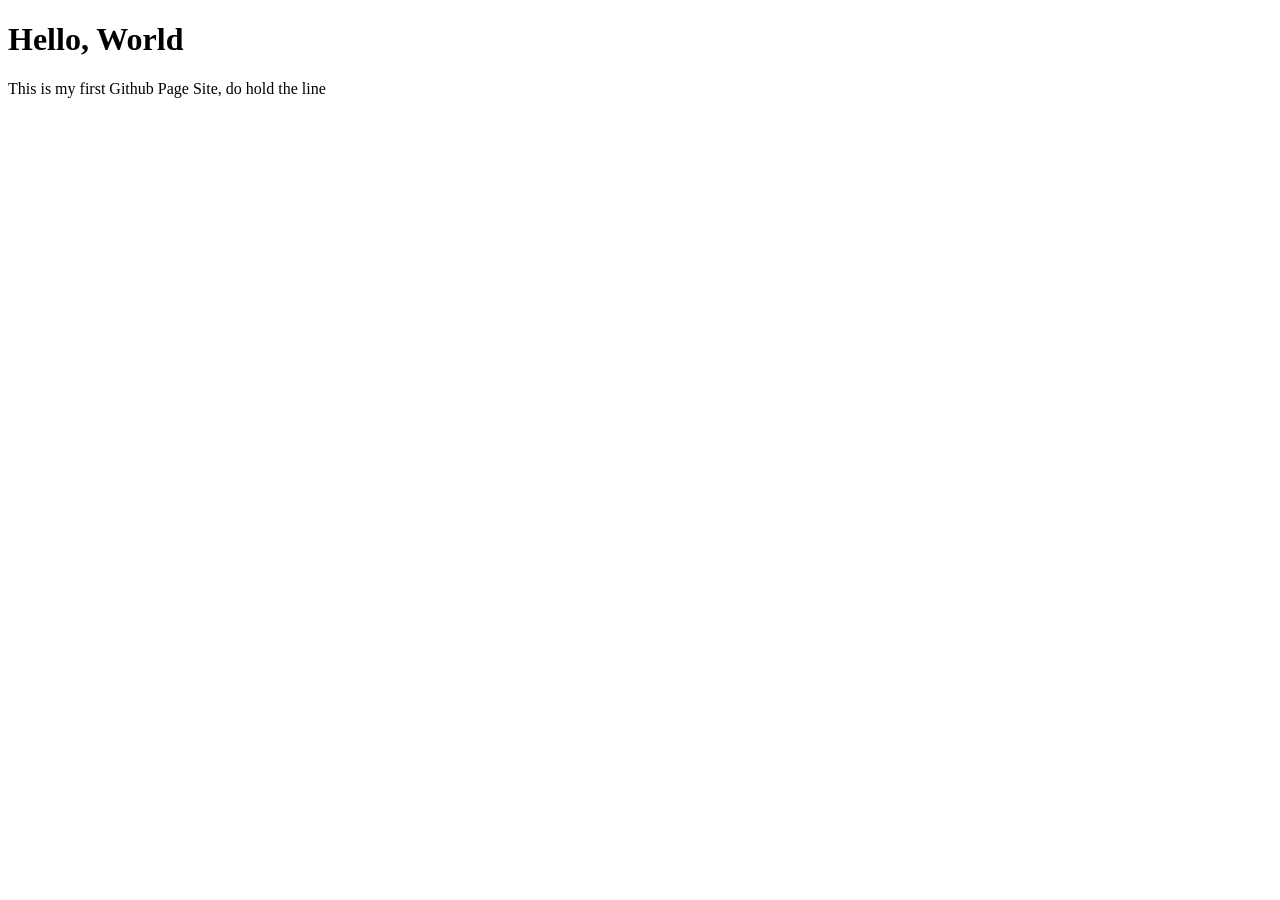
==== index.html @ b882f13c "initial commit" ====
<!DOCTYPE html>
<html lang="en">
<head>
  <meta charset="UTF-8">
  <meta name="viewport" content="width=device-width, initial-scale=1.0">
  <title>Deakon Aesche - Portfolio</title>
</head>
<body>
  <h1>Hello, World</h1>
  <p>This is my first Github Page Site, do hold the line</p>
</body>
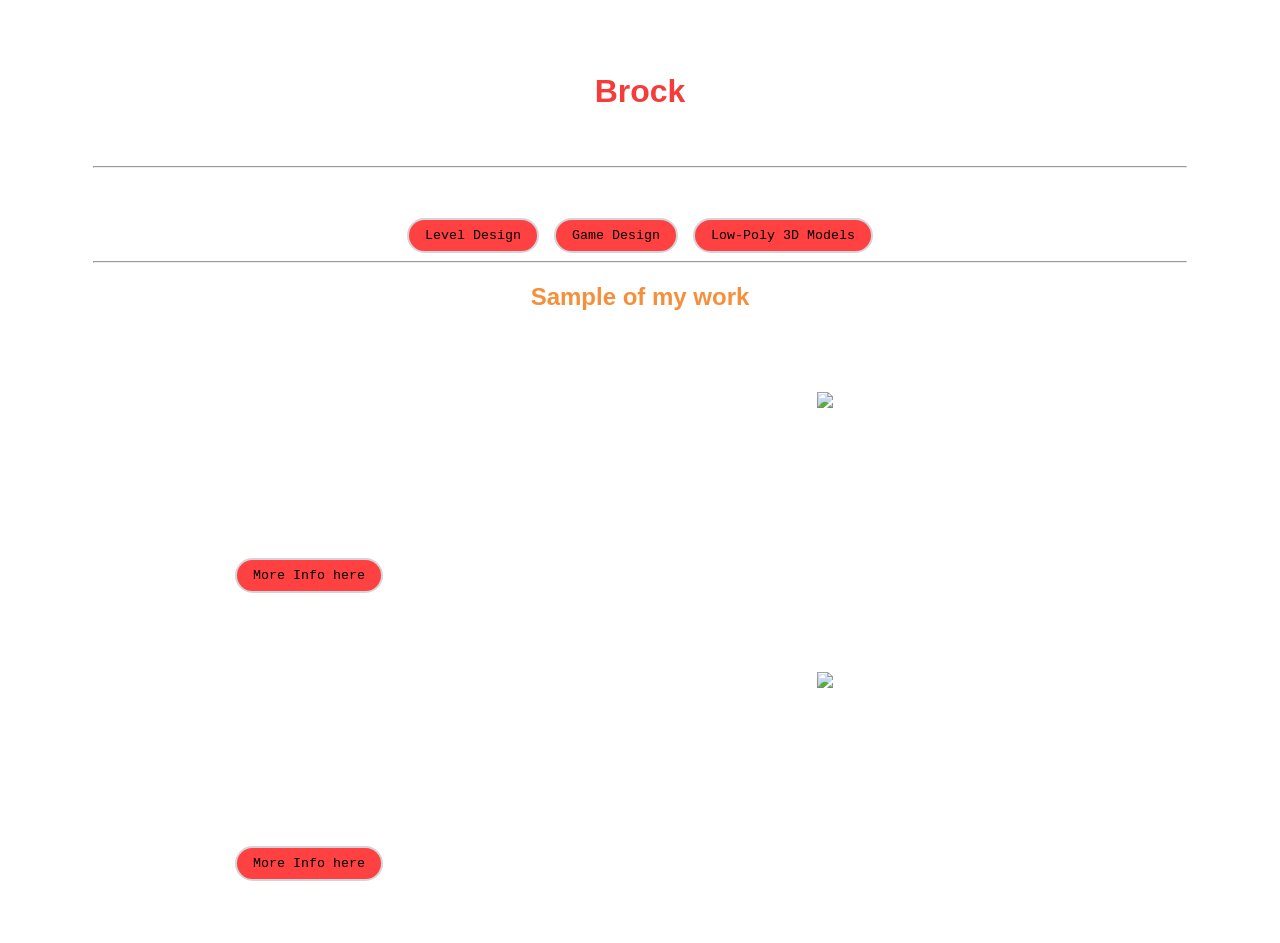
==== commit 1d65863e: "testing html css js" ====
--- a/index.html
+++ b/index.html
@@ -1,11 +1,72 @@
-<!DOCTYPE html>
+<!-- Hopefully this page doesn't look... terrible -->
+
+<!-- btw if this sites code looks awful, lemme know, i am literally using a few html/css cheat sheet websites to do this, it is hell LMFAOOOO -->
+
+<!doctype html>
 <html lang="en">
-<head>
-  <meta charset="UTF-8">
-  <meta name="viewport" content="width=device-width, initial-scale=1.0">
-  <title>Deakon Aesche - Portfolio</title>
-</head>
-<body>
-  <h1>Hello, World</h1>
-  <p>This is my first Github Page Site, do hold the line</p>
-</body>
+    <head>
+        <meta charset="utf-8" />
+        <title>Brock - Portfolio</title>
+        <link rel="stylesheet" href="styles.css" />
+    </head>
+    <body>
+    <div class="page-wrapper">
+        <!-- Main Heading -->
+        <h1 style="text-align: center;" id="title">Brock</h1>
+        <p style="text-align: center;">I am a Game Design Diploma Student studying at AIE, currently in my first year.</p>
+
+        <!-- Specifics on certain things -->
+        <hr class="horizontal-divider">
+
+        <p style="text-align: center;">Wanna see a certain bit of my work?</p>
+
+        <div class="option-row">
+        <button id="leveldesignBtn">Level Design</button>
+        <button id="gamedesignBtn">Game Design</button>
+        <button id="projectsBtn">Low-Poly 3D Models</button>
+        </div>
+
+        <hr class="horizontal-divider">
+
+        <!-- Small Blurbs on work -->
+        <h2 style="text-align: center;" id="subheadings">Sample of my work</h2>
+
+        <!-- Quake Level -->
+        <div class="content-box">
+            <div class="text-content">
+            <h2>Quake Level: Qarsqe.bsp</h2>
+
+                <p style="text-align: justify;">This level I designed in Quake was meant to help with understanding better how to design levels in general. Giving me pre-created items and ways to use them.</p>
+
+                <p><strong>Programs & Tools used:</strong></p>
+                <p>- Trenchbroom</p>
+                <p>- Quake Source Port: FTEQW</p>
+                <button onclick="window.location.href='qarsqe.html'">More Info here</button>
+
+            </div>
+     
+        <img src="Quake1.png" alt="Gameplay image where knights are chasing after the viewport in a gothic looking entrance." class="side-image">
+        </div>
+
+        <!-- DOOM Level -->
+        <div class="content-box">
+            <div class="text-content">
+            <h2>DOOM WAD: 'The Challenge.wad'</h2>
+
+                <p style="text-align: justify;">Much like one of my Quake levels, this was a way to help me understand how to design levels, from concept to completion.</p>
+
+                <p><strong>Programs & Tools used:</strong></p>
+                <p>- SLADE WAD Editor</p>
+                <p>- DOOM Source Port: UZDoom</p>
+                <p>- Photoshop (Basic Texture Editing)</p>
+                <button onclick="window.location.href='thechallengewad.html'">More Info here</button>
+            </div>
+     
+        <img src="Doom1.png" alt="Gameplay image where enemies are in a forest while one is being shot" class="side-image">
+        </div>
+        
+    </div>
+
+
+    </body>
+</html>
--- a/styles.css
+++ b/styles.css
@@ -0,0 +1,78 @@
+body {
+    font-family: 'Arial Narrow', Arial, sans-serif, sans-serif;
+    padding: 24px;
+    color: #ffffff;
+}
+
+.page-wrapper {
+  max-width: 1200px;     
+  width: 90%;            
+  margin: 0 auto;        
+  padding: 20px 0;
+}
+
+
+#title {
+    color: #f63b3b;
+}
+
+#subheadings {
+    color: #f68f3b;
+}
+
+button {
+    padding: 8px 16px;
+    font-family: Courier New, sans-serif;
+    border-radius: 100px;
+    border: 2px solid #d1d5db;
+    background-color: #ff4141;
+    color: #000000;
+    cursor: pointer;
+
+    transition: background-color 0.3s ease; 
+}
+
+button:hover {
+  background-color: #d80f0f; 
+}
+
+.option-row {
+  display: flex;
+  justify-content: center;
+  align-items: center;     
+  gap: 15px;              
+  width: 100%;            
+}
+
+.btn {
+  padding: 10px 20px;
+  font-size: 16px;
+  cursor: pointer;
+}
+
+.content-box {
+  display: flex;
+  align-items: center;
+  justify-content: space-between;
+  width: 850px;
+  height: 250px;
+  border: 0px solid #ccc;
+  padding: 20px;
+  box-sizing: border-box;
+  margin: 0px auto;
+  margin-bottom: 30px;
+}
+
+
+.text-content {
+  flex: 1;
+  padding-right: 20px;
+}
+
+.side-image {
+  width: 228px;
+  height: 128px;
+  object-fit: cover;
+}
+
+
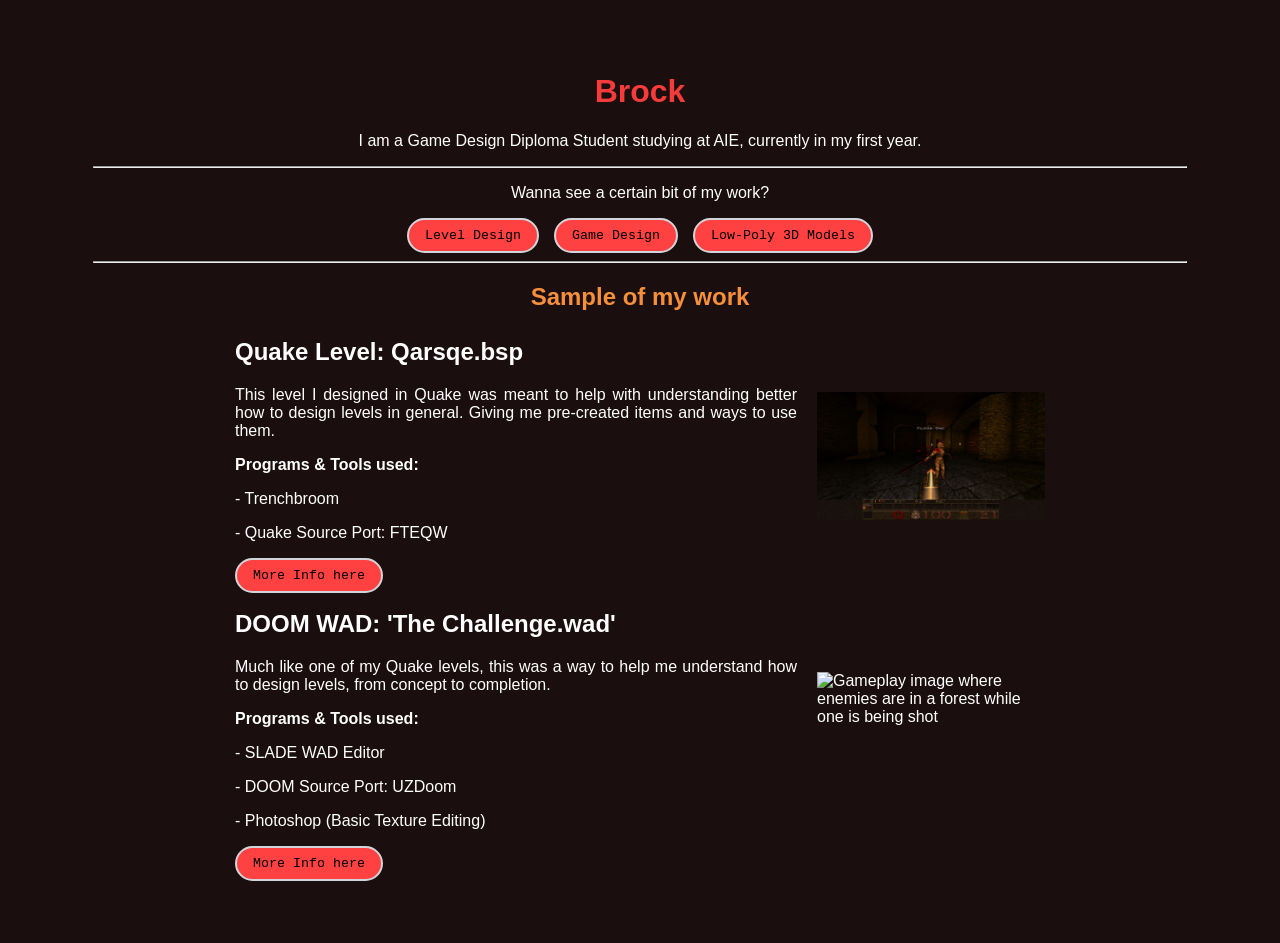
==== commit 79d9ff62: "Made it so the image link actually works for Quake1.png" ====
--- a/index.html
+++ b/index.html
@@ -45,7 +45,7 @@
 
             </div>
      
-        <img src="Quake1.png" alt="Gameplay image where knights are chasing after the viewport in a gothic looking entrance." class="side-image">
+        <img src="img/Quake1.png" alt="Gameplay image where knights are chasing after the viewport in a gothic looking entrance." class="side-image">
         </div>
 
         <!-- DOOM Level -->
--- a/styles.css
+++ b/styles.css
@@ -2,6 +2,7 @@
     font-family: 'Arial Narrow', Arial, sans-serif, sans-serif;
     padding: 24px;
     color: #ffffff;
+    background-color: #1b0e0e;
 }
 
 .page-wrapper {
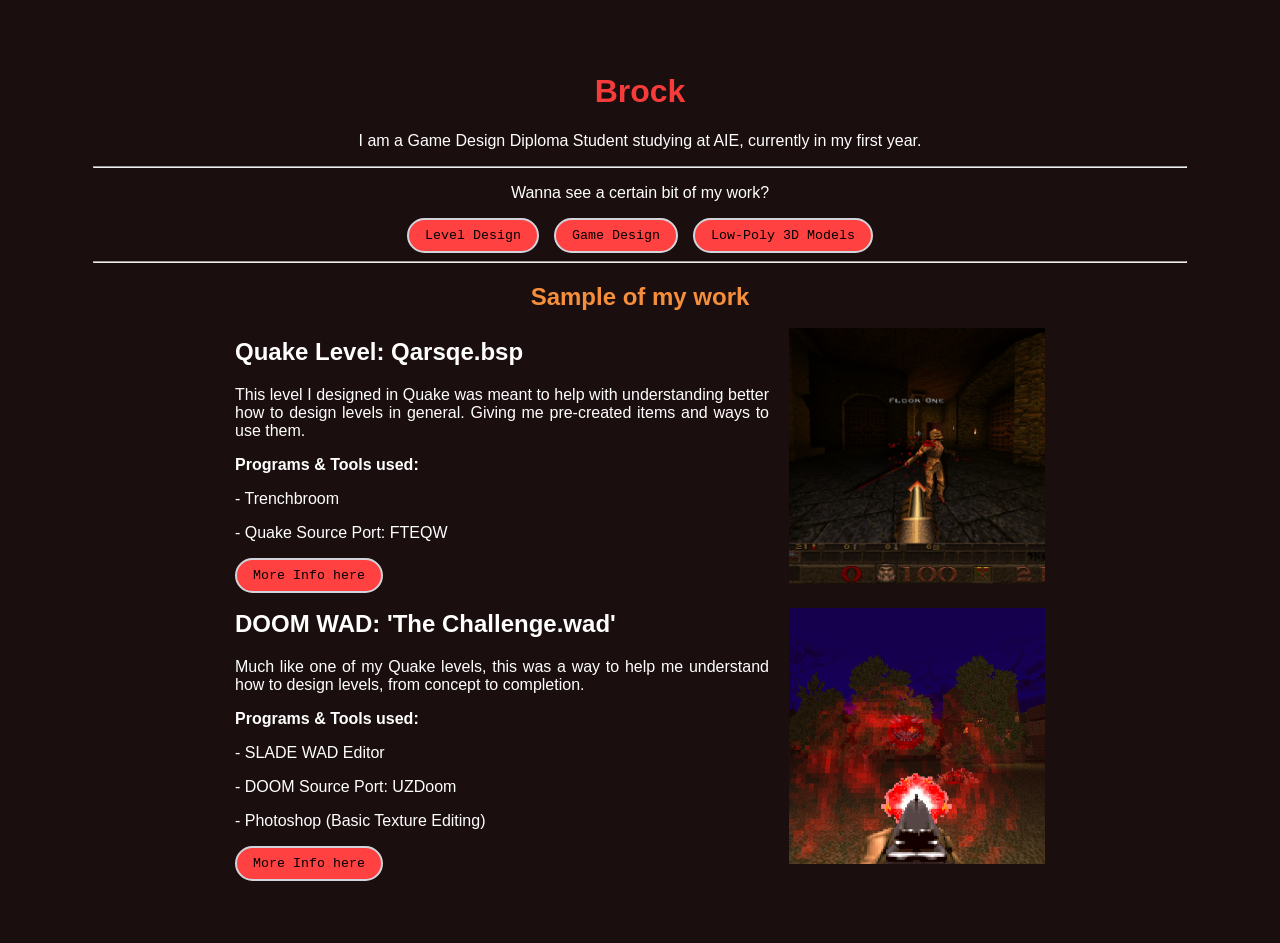
==== commit eb2873ef: "Pointed the Doom pic where it actually is" ====
--- a/index.html
+++ b/index.html
@@ -62,7 +62,7 @@
                 <button onclick="window.location.href='thechallengewad.html'">More Info here</button>
             </div>
      
-        <img src="Doom1.png" alt="Gameplay image where enemies are in a forest while one is being shot" class="side-image">
+        <img src="img/Doom1.png" alt="Gameplay image where enemies are in a forest while one is being shot" class="side-image">
         </div>
         
     </div>
--- a/styles.css
+++ b/styles.css
@@ -71,8 +71,8 @@
 }
 
 .side-image {
-  width: 228px;
-  height: 128px;
+  width: 256px;
+  height: 256px;
   object-fit: cover;
 }
 
